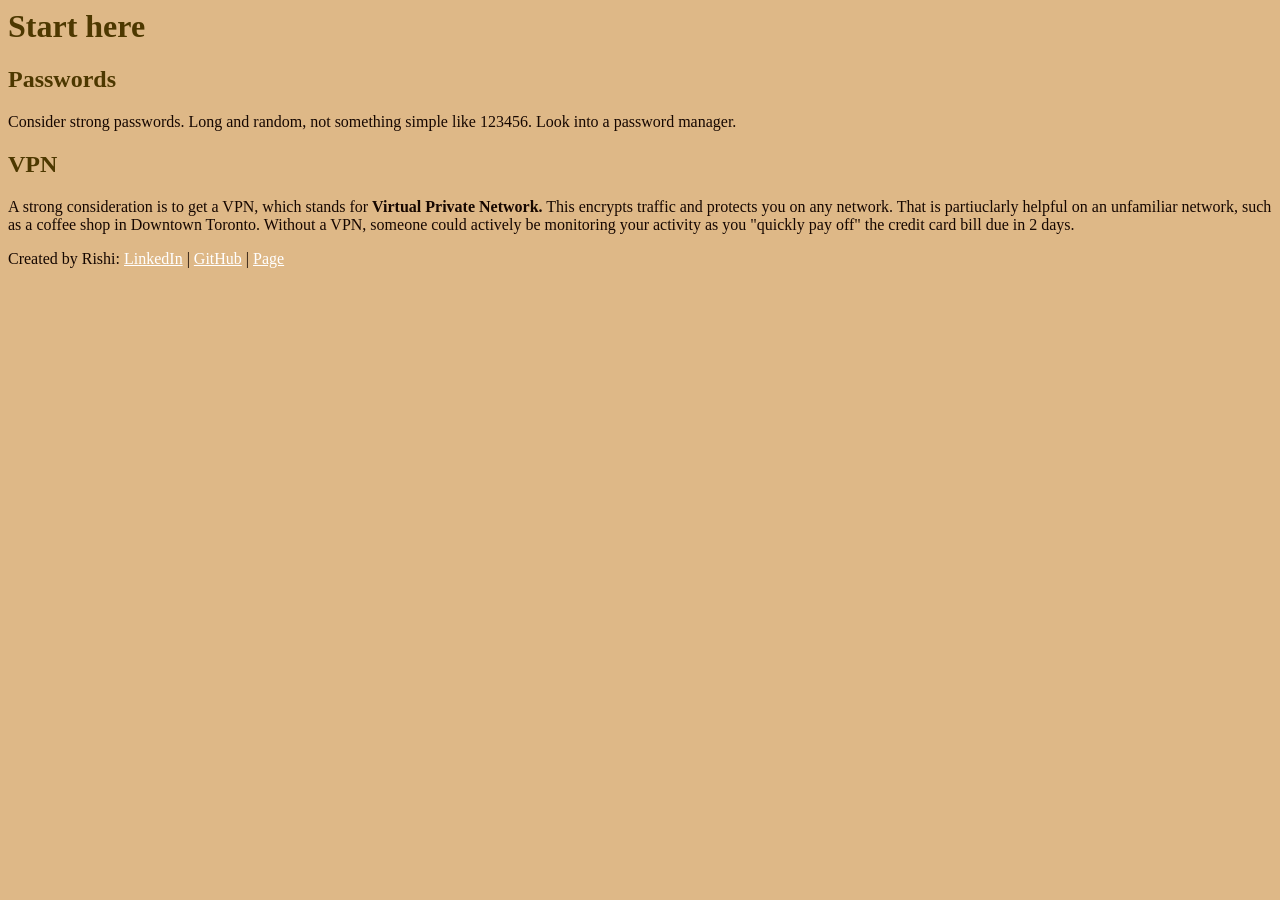
==== firstAndForemost.html @ db33b664 "Updates" ====
<head>
    <meta charset="UTF-8">
    <meta name="viewport" content="width=device-width, initial-scale=1.0">
    <title>Basics in Cyber: START HERE</title>
    <link rel="stylesheet" href="style.css"> <script src="script.js"></script>
</head>
<body>
    <h1>Start here</h1>
    <h2>Passwords</h2>
    <p>
        Consider strong passwords. Long and random, not something simple like 123456. Look into a password manager.
    </p>

    <h2>VPN</h2>
    <p>
        A strong consideration is to get a VPN, which stands for <strong>Virtual Private Network.</strong> This encrypts traffic and protects you on any network.
        That is partiuclarly helpful on an unfamiliar network, such as a coffee shop in Downtown Toronto. Without a VPN, someone could actively be monitoring your activity as you "quickly pay off" the credit card bill due in 2 days.
    </p>
</body>
<footer>
    <p>
        Created by Rishi: <a href="https://www.linkedin.com/in/rishi-juneja-04824026a/">LinkedIn</a> | <a href="https://github.com/rj-here">GitHub</a> | <a href="https://rj-here.github.io/personalpage/index.html">Page</a>
    </p>
</footer>
---- style.css ----
head, body, footer {
    background-color: burlywood;
}
h1, h2, h3 {
    color: rgb(77, 56, 0);
}
p {
    color:rgb(22, 7, 0);
}
a {
    color: white;
}
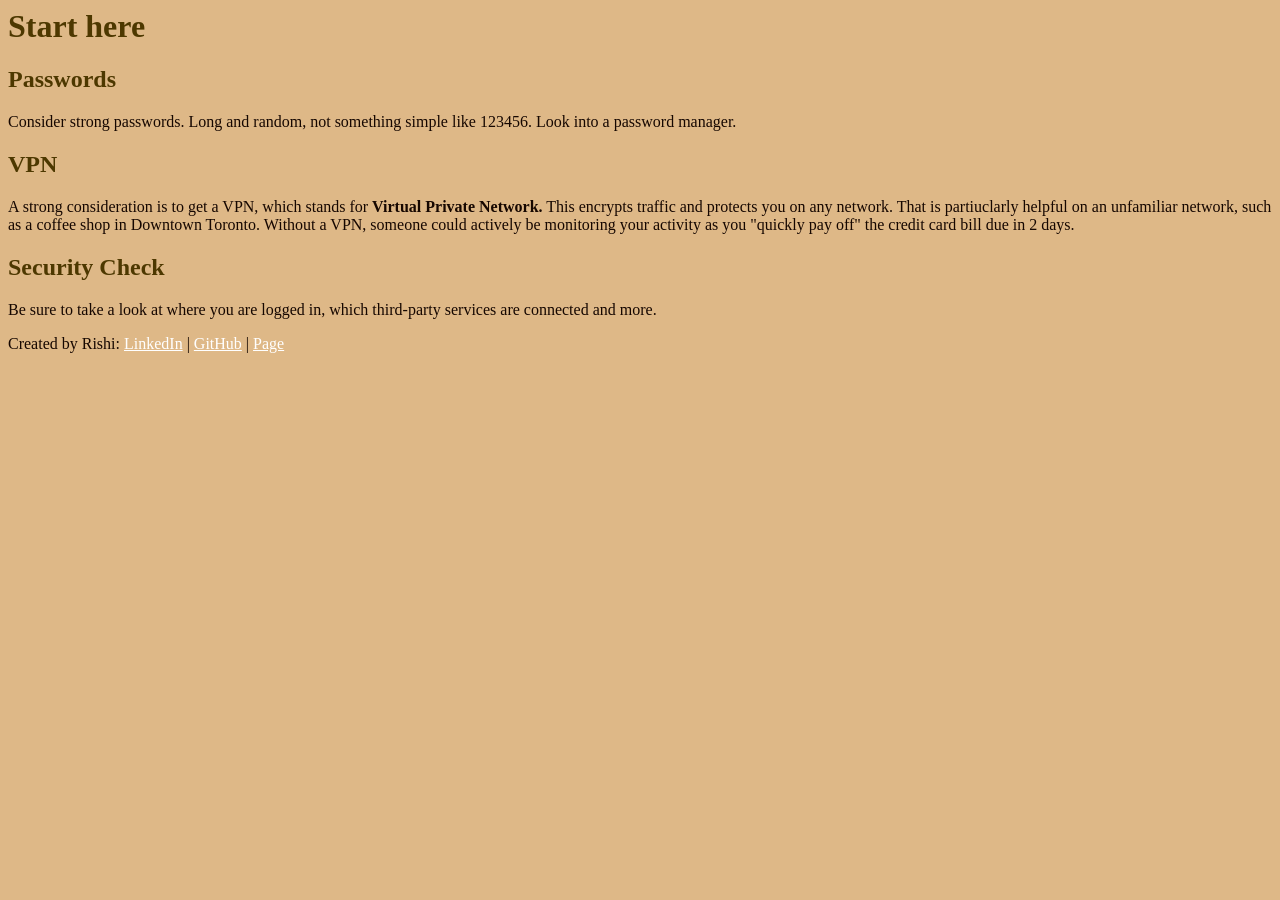
==== commit 4d9cb5f8: "updates" ====
--- a/firstAndForemost.html
+++ b/firstAndForemost.html
@@ -16,6 +16,9 @@
         A strong consideration is to get a VPN, which stands for <strong>Virtual Private Network.</strong> This encrypts traffic and protects you on any network.
         That is partiuclarly helpful on an unfamiliar network, such as a coffee shop in Downtown Toronto. Without a VPN, someone could actively be monitoring your activity as you "quickly pay off" the credit card bill due in 2 days.
     </p>
+
+    <h2>Security Check</h2>
+    <p>Be sure to take a look at where you are logged in, which third-party services are connected and more.</p>
 </body>
 <footer>
     <p>
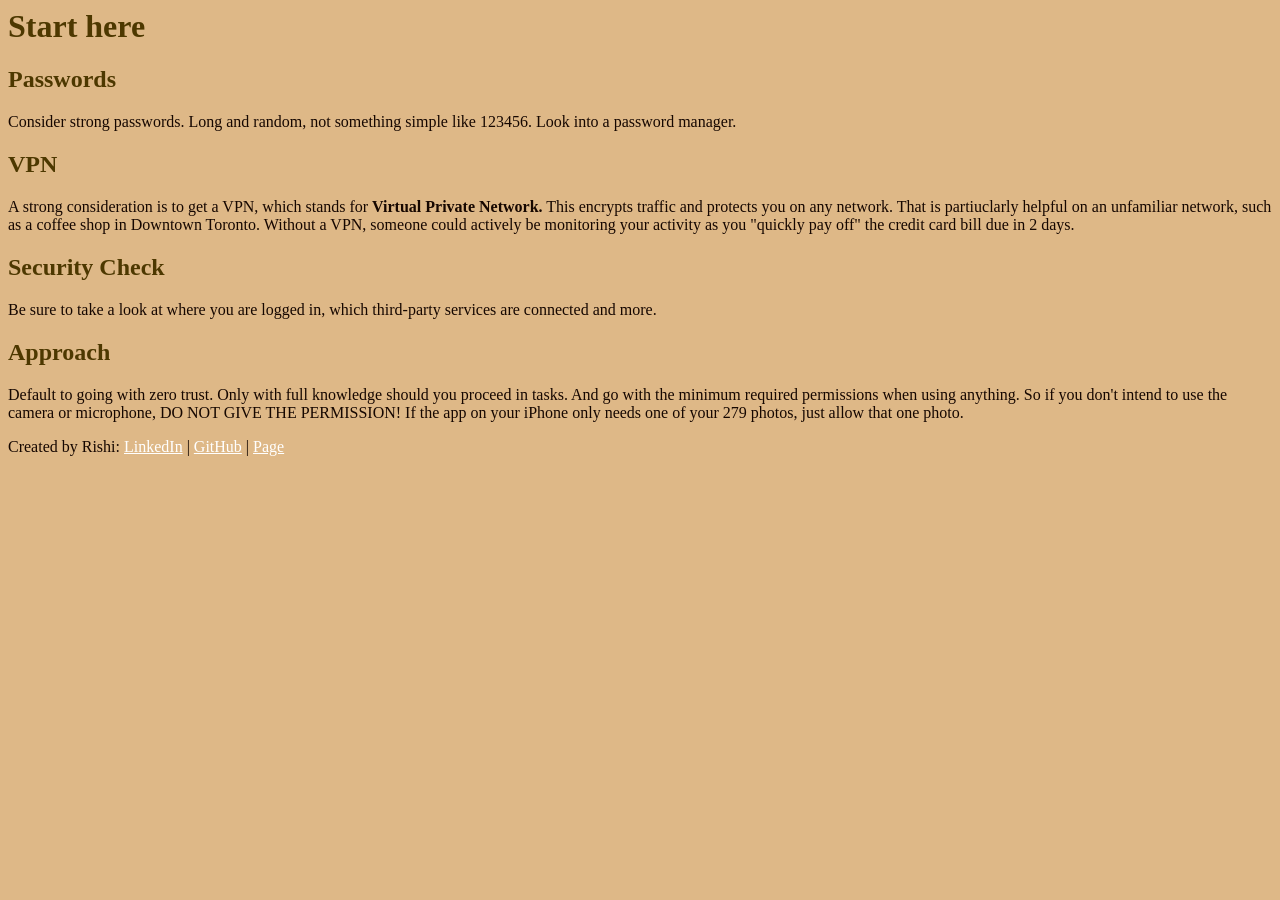
==== commit 702a2b87: "update" ====
--- a/firstAndForemost.html
+++ b/firstAndForemost.html
@@ -19,6 +19,12 @@
 
     <h2>Security Check</h2>
     <p>Be sure to take a look at where you are logged in, which third-party services are connected and more.</p>
+
+    <h2>Approach</h2>
+    <p>
+        Default to going with zero trust. Only with full knowledge should you proceed in tasks. And go with the minimum required permissions when using anything. So if you don't intend to use the camera or microphone, DO NOT GIVE THE PERMISSION!
+        If the app on your iPhone only needs one of your 279 photos, just allow that one photo.
+    </p>
 </body>
 <footer>
     <p>
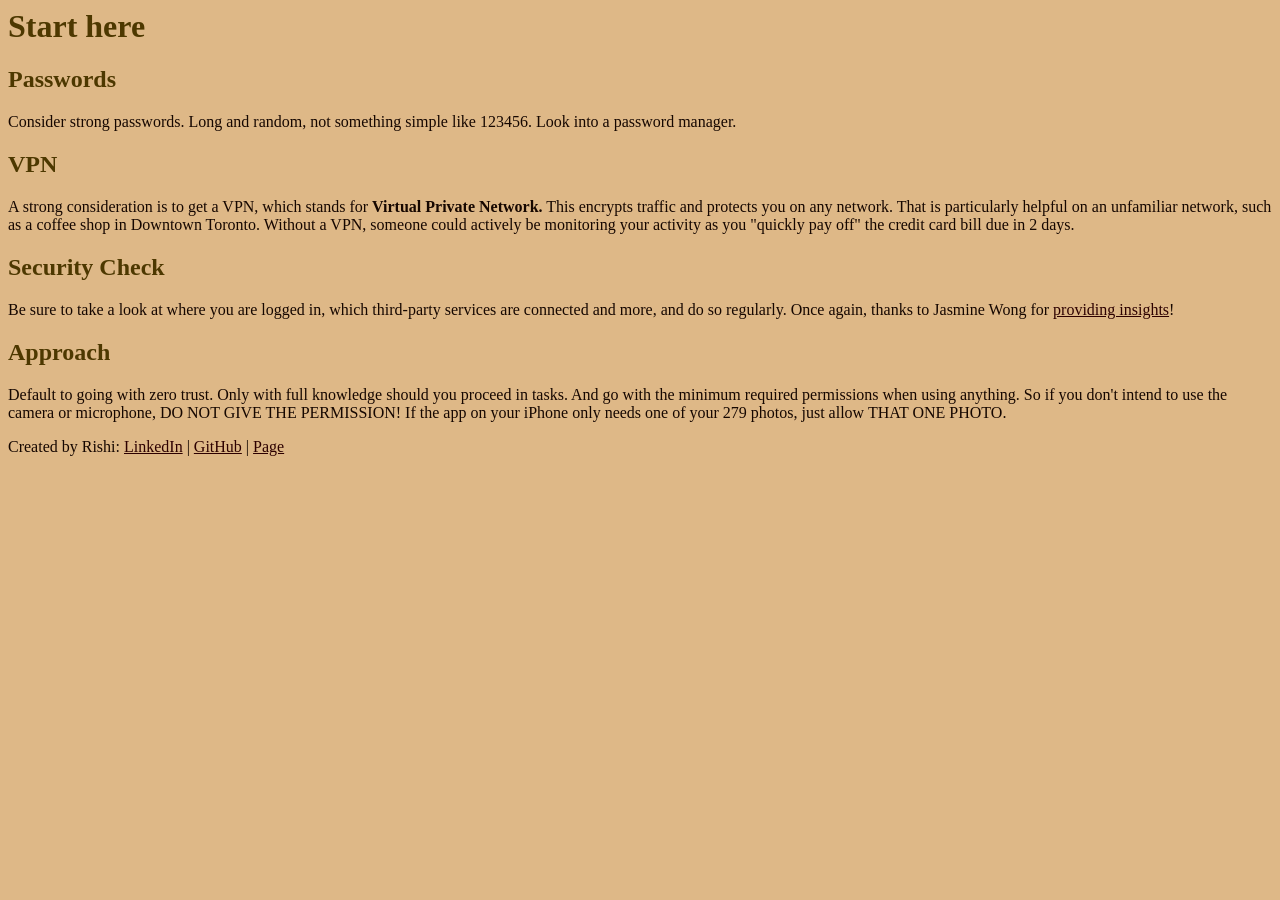
==== commit 6743a47b: "Work!" ====
--- a/firstAndForemost.html
+++ b/firstAndForemost.html
@@ -14,16 +14,16 @@
     <h2>VPN</h2>
     <p>
         A strong consideration is to get a VPN, which stands for <strong>Virtual Private Network.</strong> This encrypts traffic and protects you on any network.
-        That is partiuclarly helpful on an unfamiliar network, such as a coffee shop in Downtown Toronto. Without a VPN, someone could actively be monitoring your activity as you "quickly pay off" the credit card bill due in 2 days.
+        That is particularly helpful on an unfamiliar network, such as a coffee shop in Downtown Toronto. Without a VPN, someone could actively be monitoring your activity as you "quickly pay off" the credit card bill due in 2 days.
     </p>
 
     <h2>Security Check</h2>
-    <p>Be sure to take a look at where you are logged in, which third-party services are connected and more.</p>
+    <p>Be sure to take a look at where you are logged in, which third-party services are connected and more, and do so regularly. Once again, thanks to Jasmine Wong for <a href="https://www.linkedin.com/posts/wong-jasmine_5-steps-to-evaluate-your-digital-risk-ugcPost-7483243426260336640-bSLO/">providing insights</a>!</p>
 
     <h2>Approach</h2>
     <p>
-        Default to going with zero trust. Only with full knowledge should you proceed in tasks. And go with the minimum required permissions when using anything. So if you don't intend to use the camera or microphone, DO NOT GIVE THE PERMISSION!
-        If the app on your iPhone only needs one of your 279 photos, just allow that one photo.
+        Default to going with zero trust. Only with full knowledge should you proceed in tasks. And go with the minimum required permissions when using anything. 
+        So if you don't intend to use the camera or microphone, DO NOT GIVE THE PERMISSION! If the app on your iPhone only needs one of your 279 photos, just allow THAT ONE PHOTO.
     </p>
 </body>
 <footer>
--- a/style.css
+++ b/style.css
@@ -8,5 +8,5 @@
     color:rgb(22, 7, 0);
 }
 a {
-    color: white;
+    color: rgb(45, 0, 0);
 }
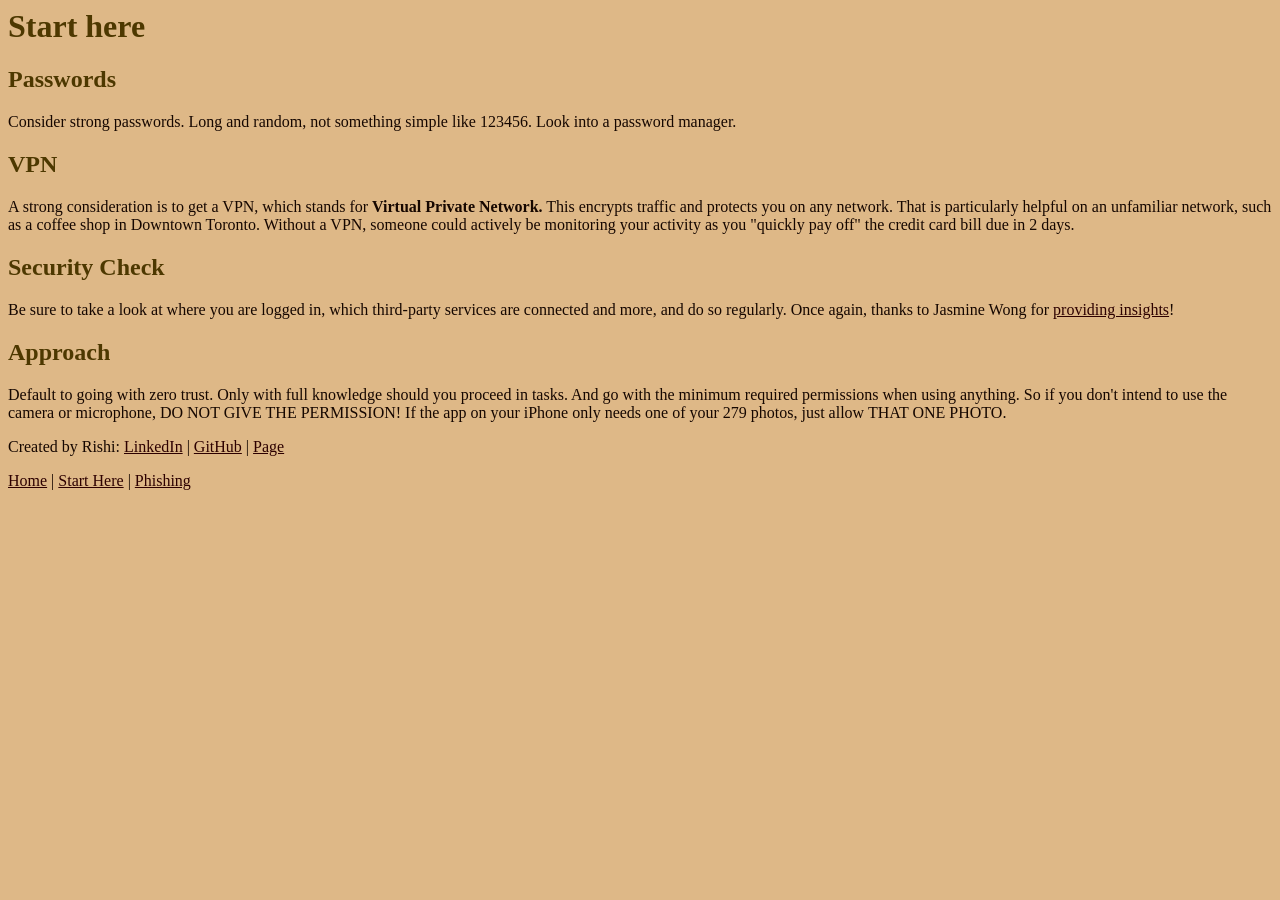
==== commit 0e36ee05: "Done" ====
--- a/firstAndForemost.html
+++ b/firstAndForemost.html
@@ -30,4 +30,7 @@
     <p>
         Created by Rishi: <a href="https://www.linkedin.com/in/rishi-juneja-04824026a/">LinkedIn</a> | <a href="https://github.com/rj-here">GitHub</a> | <a href="https://rj-here.github.io/personalpage/index.html">Page</a>
     </p>
+    <p>
+        <a href="index.html">Home</a> | <a href="firstAndForemost.html">Start Here</a> | <a href="phishing.html">Phishing</a> 
+    </p>
 </footer>
--- a/style.css
+++ b/style.css
@@ -10,3 +10,8 @@
 a {
     color: rgb(45, 0, 0);
 }
+img {
+    max-width: 100%;
+    height: auto;
+    max-height: 500px;
+}
